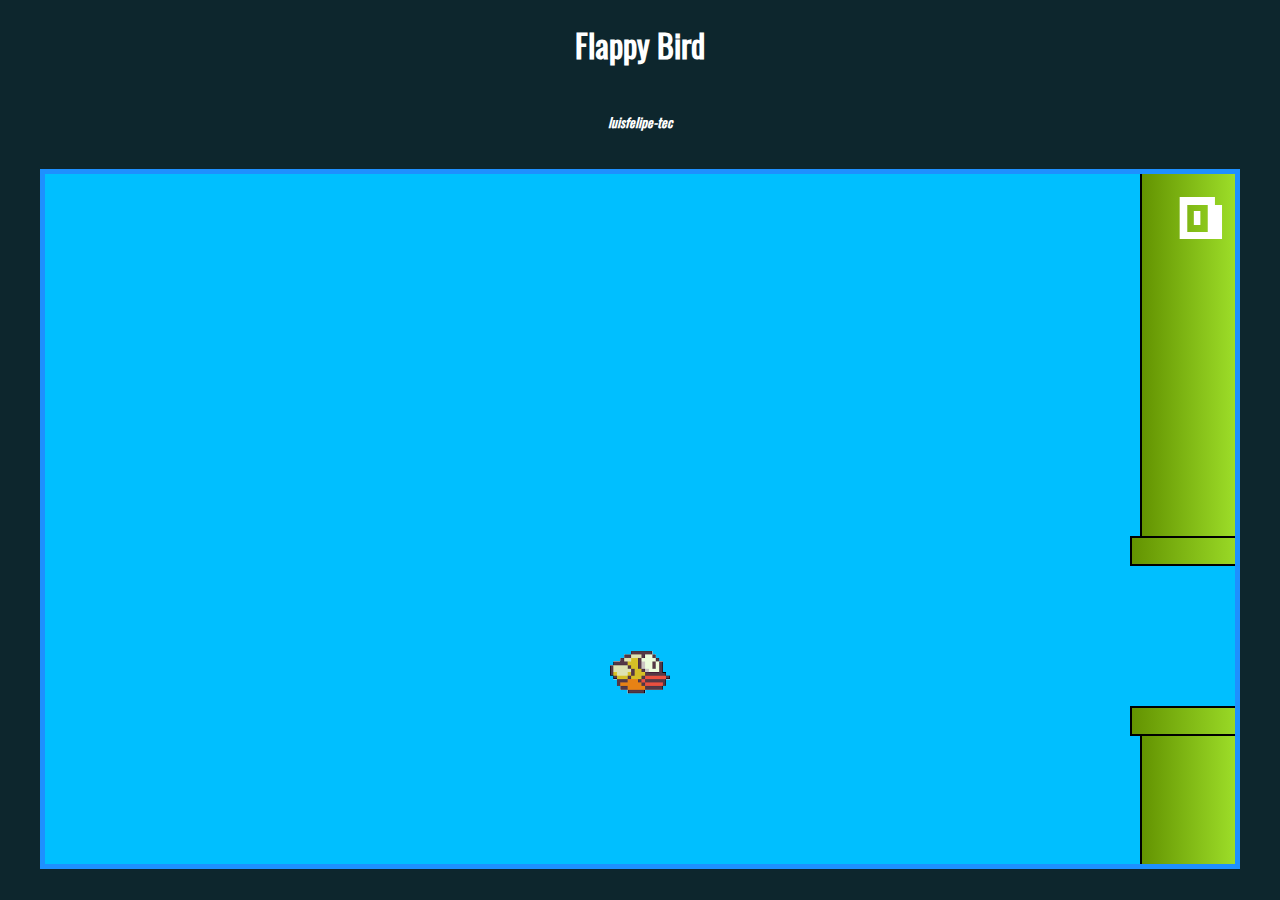
==== index.html @ 7e3b6ee0 "renomear flappy.html para index.html" ====
<!DOCTYPE html>
<html>
  <head>
    <meta charset="UTF-8" />
    <title>Flappy Bird</title>
    <link rel="stylesheet" href="css/estilo.css" />
    <link rel="stylesheet" href="css/flappy.css" />
  </head>

  <body class="conteudo">
    <h1>Flappy Bird</h1>
    <h5><em>luisfelipe-tec</em></h5>
    <div wm-flappy>
    </div>
    <script src="js/flappy.js"></script>
  </body>
</html>
---- css/estilo.css ----
@font-face {
    font-family: 'Oswald';
    src: url('../fonts/Oswald-Regular.ttf') format('truetype');
}

* {
    font-family: 'Oswald', sans-serif;
}

html {
    height: 100%;
}

body {
    margin: 0;
    background-color: #0D262D;
    color: #fff;
    height: 100%;
}

.conteudo {
    display: flex;
    flex-direction: column;
    align-items: center;
    min-height: 100%;
}
---- css/flappy.css ----
*{
    box-sizing: border-box;
}
 
@font-face{
    font-family: 'Pixel';
    src: url('../fonts/Pixel.ttf');
}
 
[wm-flappy]{
    position: relative;
    border: 5px solid dodgerblue;
    height: 700px;
    width: 1200px;
    margin: 15px;
    background-color: deepskyblue;
    overflow: hidden;
}
 
.passaro{
    position: absolute;
    width: 60px;
    left: calc(50% - 30px);
}
 
.par-de-barreiras{
    position: absolute;
    top: 0;
    height: 100%;
    display: flex;
    flex-direction: column;
    justify-content: space-between;
}
 
.barreira{
    display: flex;
    flex-direction: column;
    align-items: center;
}
 
.barreira .borda{
    height: 30px;
    width: 130px;
    background: linear-gradient(90deg, #639301, #a5e82e);
    border: 2px solid #000;
}
 
.barreira .corpo{
    height: 150px;
    width: 110px;
    background: linear-gradient(90deg, #639301, #a5e82e);
    border-left: 2px solid #000;
    border-right: 2px solid #000;
}
 
.progresso{
    position: absolute;
    top: 10px;
    right: 10px;
    font-family: 'Pixel';
    font-size: 70px;
    z-index: 100;
}
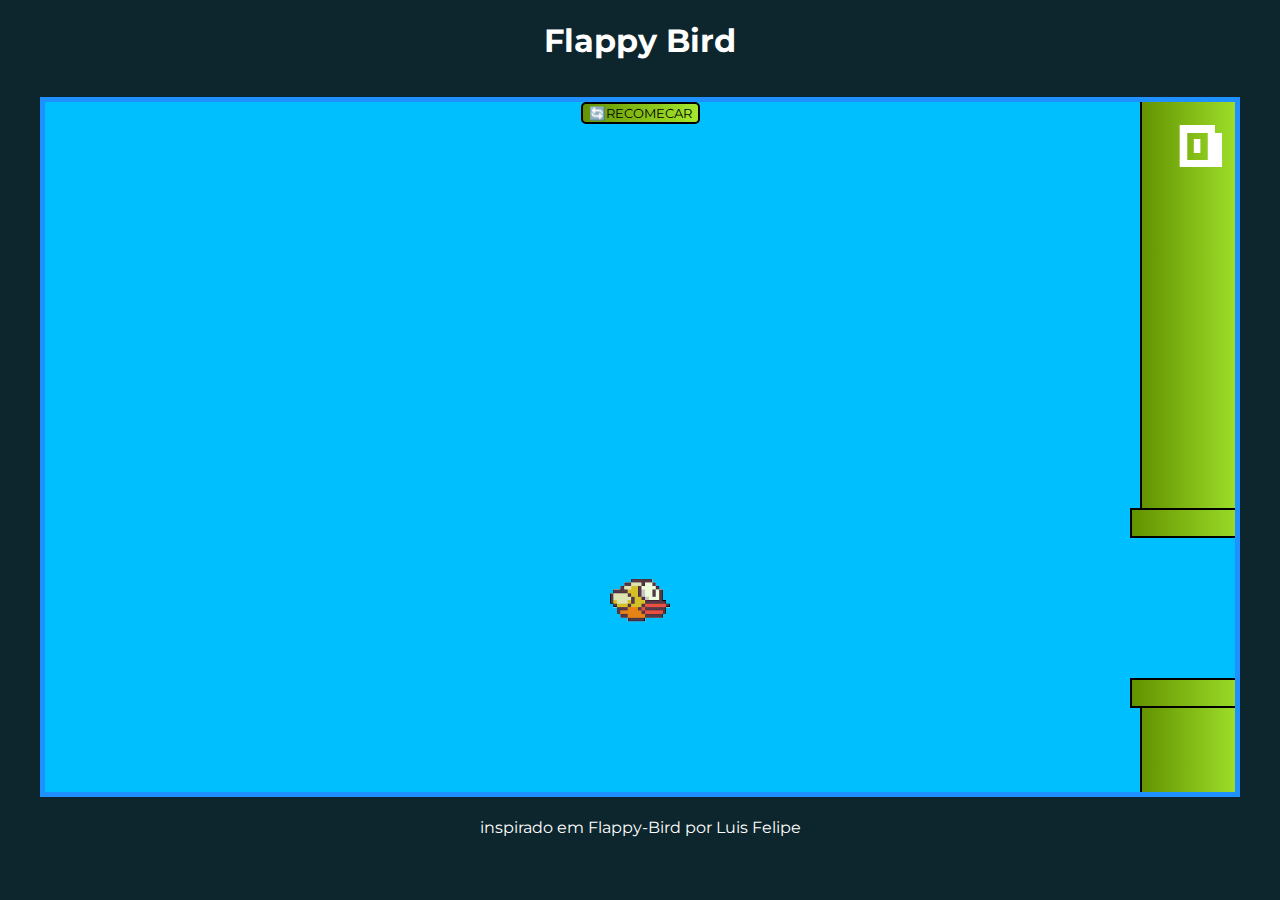
==== commit 590b70bd: "adicionado botão para recomeçar" ====
--- a/index.html
+++ b/index.html
@@ -3,15 +3,25 @@
   <head>
     <meta charset="UTF-8" />
     <title>Flappy Bird</title>
+  <link rel="preconnect" href="https://fonts.googleapis.com">
+  <link rel="preconnect" href="https://fonts.gstatic.com" crossorigin>
+  <link href="https://fonts.googleapis.com/css2?family=Montserrat:wght@500&display=swap" rel="stylesheet">
     <link rel="stylesheet" href="css/estilo.css" />
     <link rel="stylesheet" href="css/flappy.css" />
+   
   </head>
 
   <body class="conteudo">
     <h1>Flappy Bird</h1>
-    <h5><em>luisfelipe-tec</em></h5>
+    
+    
     <div wm-flappy>
     </div>
+    
     <script src="js/flappy.js"></script>
+    <footer>
+      inspirado em Flappy-Bird por Luis Felipe
+    </footer>
   </body>
+
 </html>
--- a/css/estilo.css
+++ b/css/estilo.css
@@ -4,7 +4,8 @@
 }
 
 * {
-    font-family: 'Oswald', sans-serif;
+    font-family: 'Montserrat', sans-serif;
+
 }
 
 html {
@@ -25,3 +26,8 @@
     min-height: 100%;
 }
 
+footer{
+    margin-bottom: .5%;
+    margin-top:.5%;
+}
+
--- a/css/flappy.css
+++ b/css/flappy.css
@@ -15,6 +15,18 @@
     margin: 15px;
     background-color: deepskyblue;
     overflow: hidden;
+    display: flex;
+    flex-direction: column;
+    align-items: center;
+    
+}
+.🔄{
+    z-index: 100;
+    border: 2px solid #000;
+    border-radius: 5px;
+    background: linear-gradient(90deg, #639301, #a5e82e);
+    cursor: pointer;
+
 }
  
 .passaro{
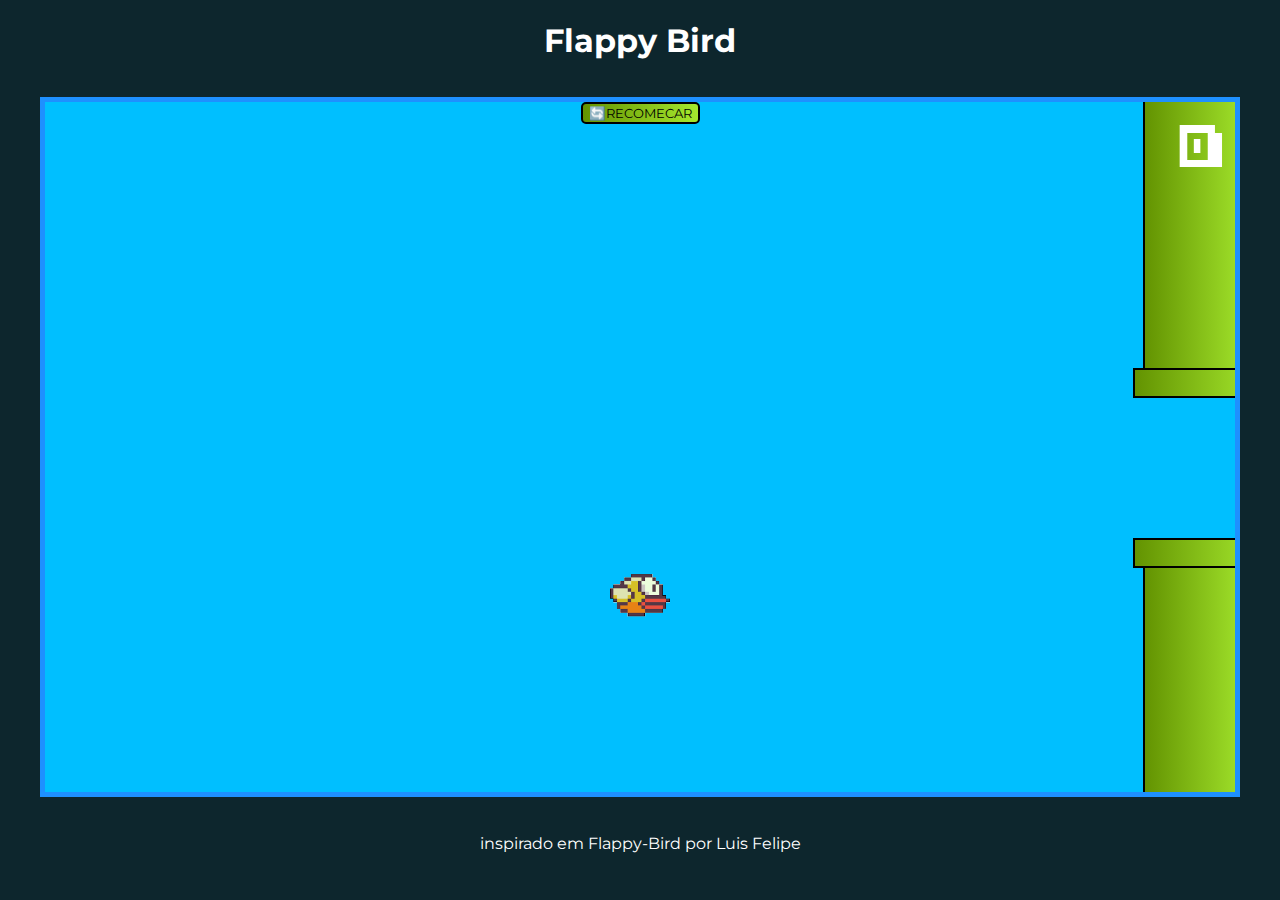
==== commit 58c9a914: "responsividade tela celular" ====
--- a/index.html
+++ b/index.html
@@ -2,6 +2,7 @@
 <html>
   <head>
     <meta charset="UTF-8" />
+    <meta name = "viewport" content ="width=device-width initial-scale=1.0">
     <title>Flappy Bird</title>
   <link rel="preconnect" href="https://fonts.googleapis.com">
   <link rel="preconnect" href="https://fonts.gstatic.com" crossorigin>
@@ -20,7 +21,7 @@
     
     <script src="js/flappy.js"></script>
     <footer>
-      inspirado em Flappy-Bird por Luis Felipe
+      <p>inspirado em Flappy-Bird por Luis Felipe</p>
     </footer>
   </body>
 
--- a/css/flappy.css
+++ b/css/flappy.css
@@ -72,4 +72,22 @@
     font-family: 'Pixel';
     font-size: 70px;
     z-index: 100;
+}
+
+@media screen and (max-width: 480px){
+    [wm-flappy]{
+        position: relative;
+        border: 5px solid dodgerblue;
+        height: 100%;
+        width: 100%;
+        margin: 15px;
+        background-color: deepskyblue;
+        overflow: hidden;
+       
+        
+    }
+    h1, p{
+        display: none;
+    }
+   
 }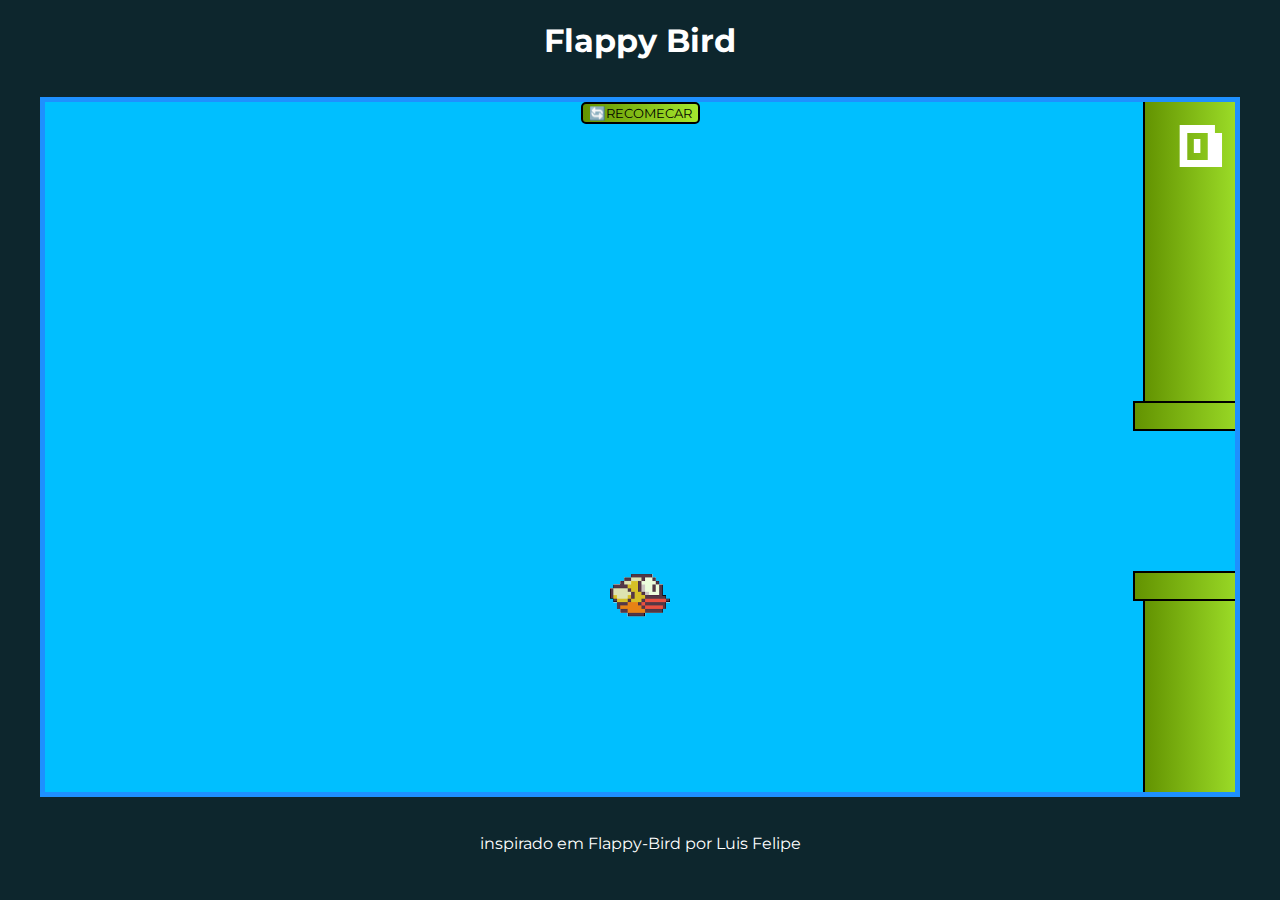
==== commit 6875246d: "bloqueando seleções de texto" ====
--- a/index.html
+++ b/index.html
@@ -12,7 +12,7 @@
    
   </head>
 
-  <body class="conteudo">
+  <body class="conteudo" onselectstart="return false">
     <h1>Flappy Bird</h1>
     
     
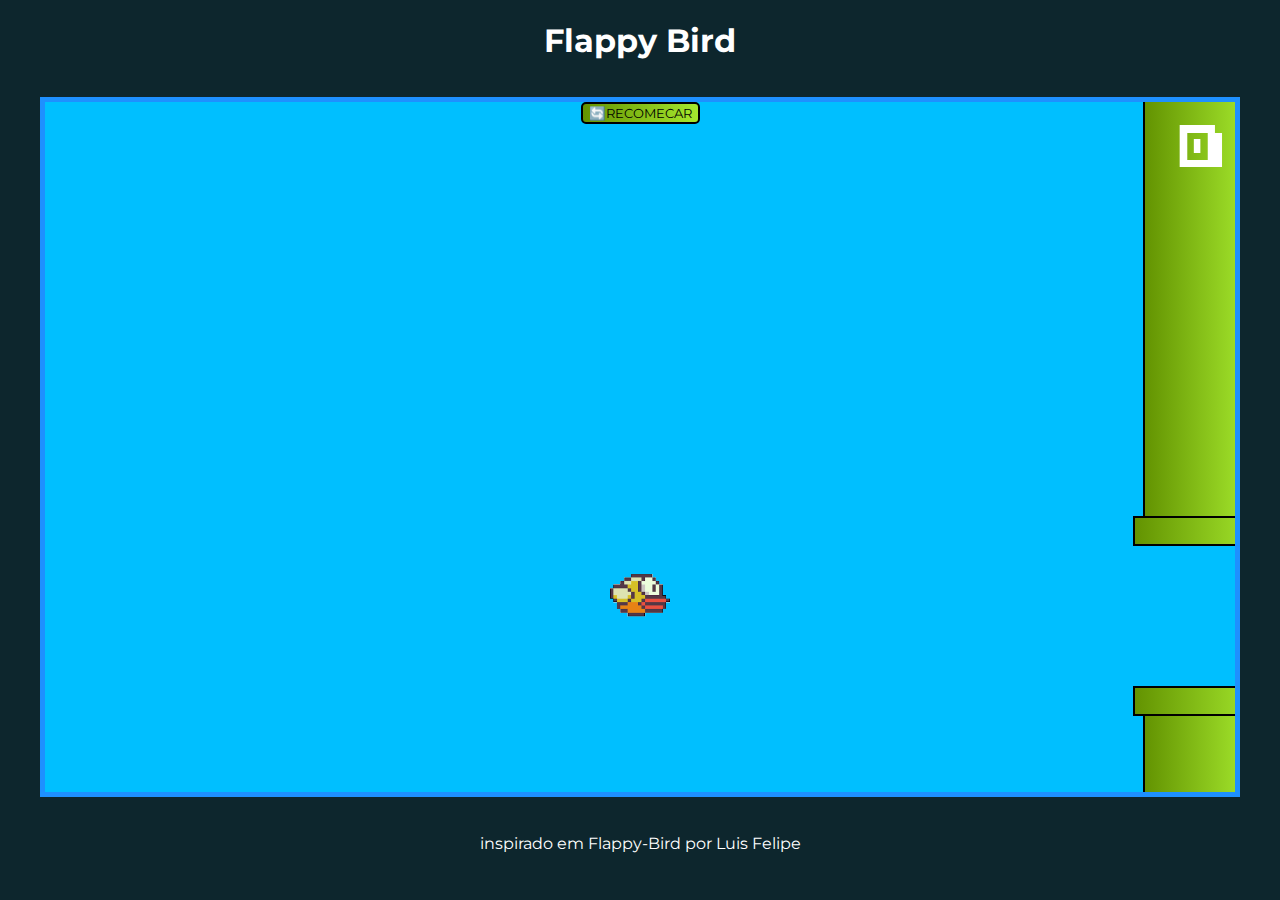
==== commit 46d8981d: "removido a possibilidade de seleçao do wm-flappy" ====
--- a/index.html
+++ b/index.html
@@ -12,15 +12,15 @@
    
   </head>
 
-  <body class="conteudo" onselectstart="return false">
+  <body class="conteudo seletor">
     <h1>Flappy Bird</h1>
     
     
     <div wm-flappy>
     </div>
     
-    <script src="js/flappy.js"></script>
-    <footer>
+    <script src="js/flappy.js" class="seletor"></script>
+    <footer class="seletor">
       <p>inspirado em Flappy-Bird por Luis Felipe</p>
     </footer>
   </body>
--- a/css/flappy.css
+++ b/css/flappy.css
@@ -7,6 +7,14 @@
     src: url('../fonts/Pixel.ttf');
 }
  
+.seletor {
+    -webkit-touch-callout: none;
+    -webkit-user-select: none;
+    -khtml-user-select: none;
+    -moz-user-select: none;
+    -ms-user-select: none;
+    user-select: none;
+ }
 [wm-flappy]{
     position: relative;
     border: 5px solid dodgerblue;
